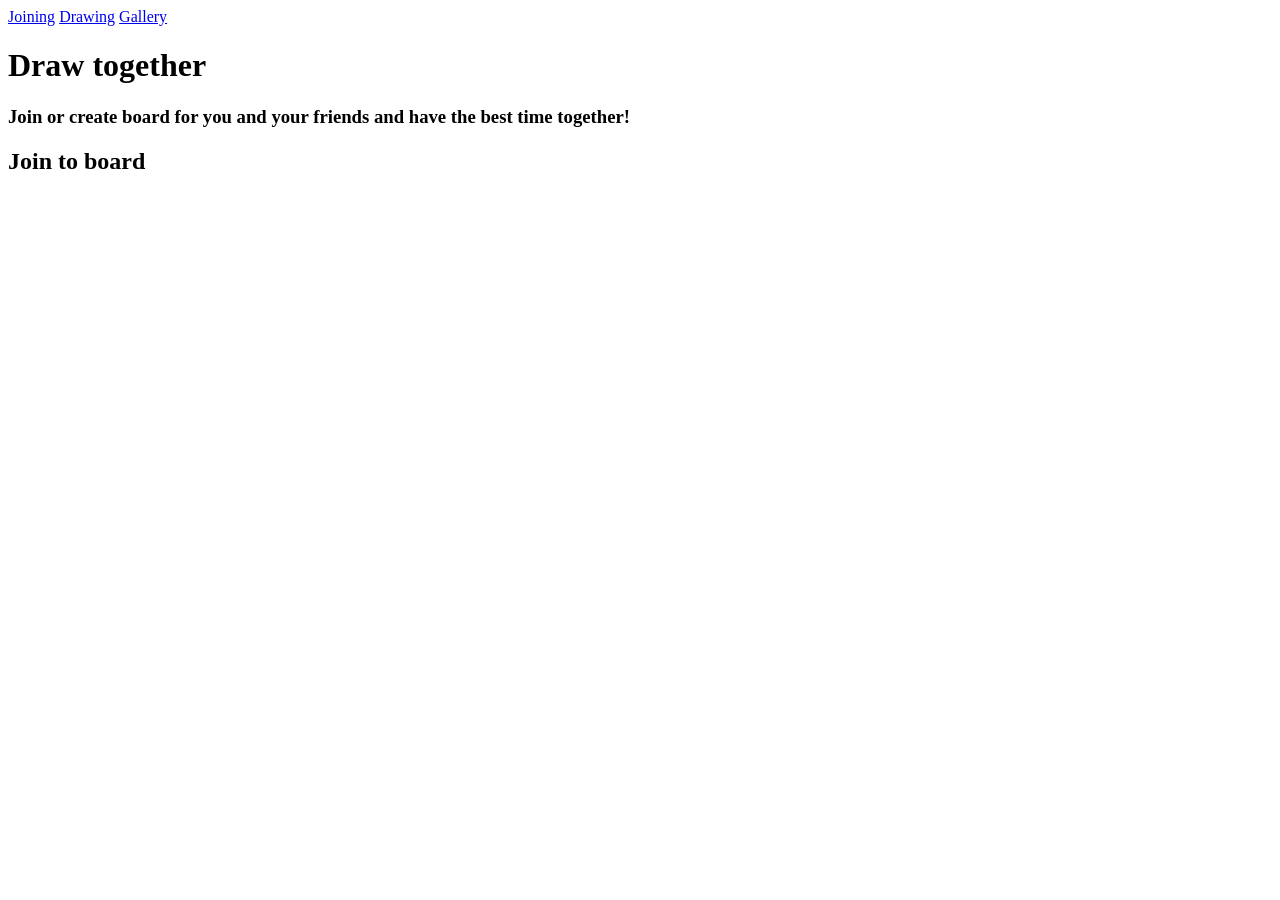
==== index.html @ 4c378862 "first html" ====
<!DOCTYPE html>
<html lang="en">
<head>
    <meta charset="UTF-8">
    <meta name="viewport" content="width=device-width, initial-scale=1.0">
    <link href="style.css" rel="stylesheet">
    <title>Drawing <3</title>
</head>
<body>
    <nav>
        <a href="index.html">Joining</a>
        <a href="drawing.html">Drawing</a>
        <a href="gallery.html">Gallery</a>
    </nav>

    <h1>Draw together</h1>

    <h3>Join or create board for you and your friends and have the best time together!</h3>

    <div class="join">
        <h2>Join to board</h2>
        
    </div>

    <footer></footer>
</body>
</html>
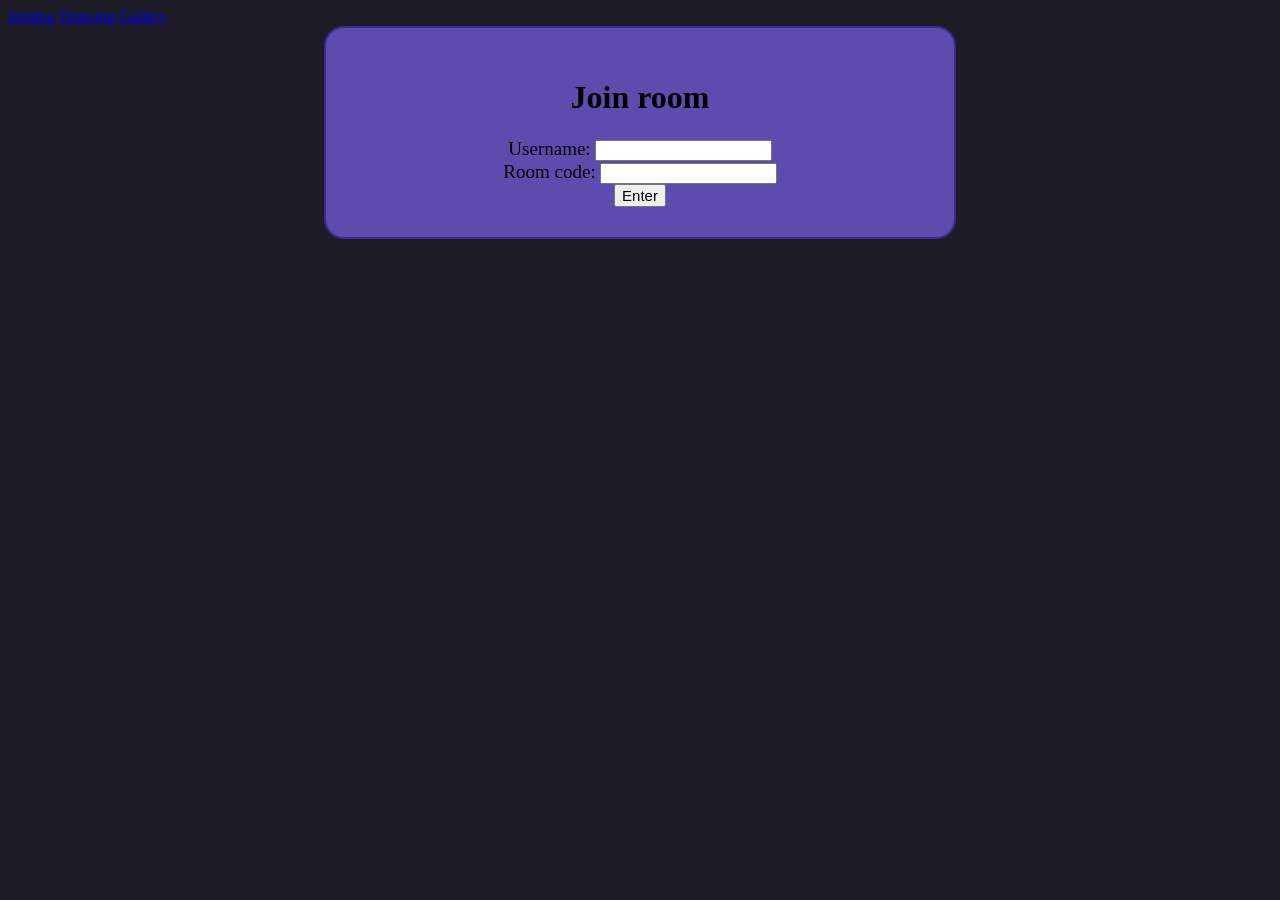
==== commit 1b5f20ef: "css and index" ====
--- a/index.html
+++ b/index.html
@@ -4,7 +4,7 @@
     <meta charset="UTF-8">
     <meta name="viewport" content="width=device-width, initial-scale=1.0">
     <link href="style.css" rel="stylesheet">
-    <title>Drawing <3</title>
+    <title>Joining</title>
 </head>
 <body>
     <nav>
@@ -13,12 +13,19 @@
         <a href="gallery.html">Gallery</a>
     </nav>
 
-    <h1>Draw together</h1>
+    <div class="join_room">
+        <h1>Join room</h1>
 
-    <h3>Join or create board for you and your friends and have the best time together!</h3>
+        <form>
+            <label for="username">Username:</label>
+            <input type="text">
+            <br>
+            <label for="room_code">Room code:</label>
+            <input type="text">
+            <br>
+        </form>
 
-    <div class="join">
-        <h2>Join to board</h2>
+        <button>Enter</button>
         
     </div>
 
--- a/style.css
+++ b/style.css
@@ -0,0 +1,22 @@
+body{
+    background-color: rgb(29, 27, 38);
+}
+
+.join_room{
+    background-color: rgb(93, 75, 173);
+    display: block;
+    margin: auto;
+    width: 45%;
+    padding: 30px;
+    text-align: center;
+    border: 2px solid rgb(60, 41, 147);
+    border-radius: 20px;
+}
+
+label{
+    font-size: 19px;
+}
+
+button{
+    font-size: 15px;
+}
